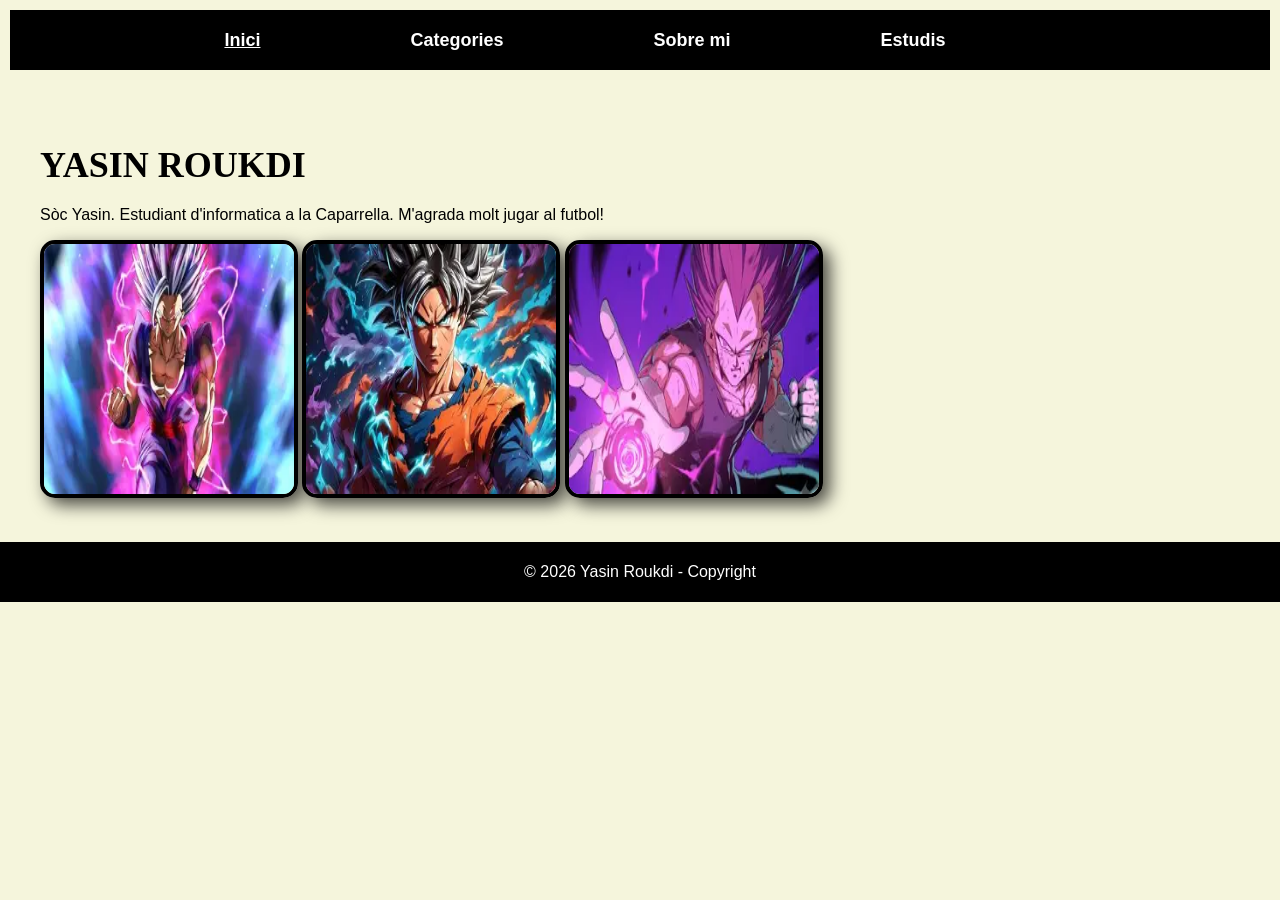
==== index.html @ 5b903a2b "Add files via upload" ====
<!DOCTYPE html>
<html lang="ca">

<head>
    <meta charset="UTF-8">
    <meta name="viewport" content="width=device-width, initial-scale=1.0">
    <title>Estructura Bàsica amb etiquetes semàntiques</title>
    <link rel="stylesheet" href="./css/style.css">
</head>

<body>
    <header>
        <nav>
            <ul>
                <li><a class="active" href="index.html">Inici</a></li>
                <li><a href="../pages/categories.html">Categories</a></li>
                <li><a href="../pages/sobre_mi.html">Sobre mi</a></li>
                <li><a href="../pages/estudis.html">Estudis</a></li>
            </ul>
        </nav>

</body>

<body>
    </header>
    <div class="content">

        <h1>Yasin Roukdi</h1>
        <p>Sòc Yasin. Estudiant d'informatica a la Caparrella. M'agrada molt jugar al futbol!</p>
        <img src="../images/gohan.webp" alt="gohan">
        <img src="../images/goku.webp" alt="goku">
        <img src="../images/vegeta.webp" alt="vegeta">

    </div>

    <footer>
        <p>&copy; 2026 Yasin Roukdi - Copyright</p>
    </footer>

</body>

</html>
---- css/style.css ----
body {
    font-family: Arial, sans-serif;
    background-color: beige;
    margin: 0;
    padding: 0;
}

.content {
    padding: 40px;
}

nav {
    list-style-type: none;
    margin: 10px;
    padding: 0;
    background-color: #000000;
    display: flex;
    justify-content: space-around;
    align-items: center;
    height: 60px;
}

ul li {
    float: left;
    margin-right: 150px;
}

nav li a {
    color: #ffffff;
    text-decoration: none;
    font-weight: bold;
    font-size: 18px;
}

nav li a:hover,
nav li a.active {
    text-decoration: underline;
}

h1 {
    font-family: 'Times New Roman', Times, serif;
    font-size: 36px;
    text-transform: uppercase;
    margin-bottom: 20px;
}

h2 {
    font-family: Arial, sans-serif;
    font-size: 24px;
    margin-top: 20px;
}

.subtitle {
    font-weight: bold;
    font-size: 16px;
    margin-bottom: 30px;
}

.gallery-row {
    display: flex;
    flex-wrap: wrap;
    gap: 20px;
    margin-bottom: 20px;
}

.gallery-thumb {
    width: 250px;
    height: 350px;
    object-fit: cover;
    border-radius: 30px;
    border: 20px solid rgb(138, 98, 23);
    box-shadow: 5px 8px 15px rgba(0, 0, 0, 0.5);
}

.flex-container {
    display: flex;
    gap: 30px;
    margin-top: 20px;
}

.text-card {
    background-color: #cccccc;
    border: 2px solid #999999;
    border-radius: 20px;
    padding: 25px;
    width: 45%;
    box-shadow: 5px 8px 15px rgba(0, 0, 0, 0.4);
    font-size: 16px;
    line-height: 1.5;
}

img {
    border: 4px solid rgb(0, 0, 0);
    box-shadow: 7px 7px 17px rgba(0, 0, 0, 0.70);
    border-radius: 15px;
    width: 250px;
    height: 250px;
}

footer {
    color: #ffffff;
    list-style-type: none;
    margin: 0;
    padding: 0;
    background-color: #000000;
    display: flex;
    justify-content: space-around;
    align-items: center;
    height: 60px;
}

.contingut-principal {
    background-color: #ffffff;
    color: #333333;
    border: 2px solid #001f54;
    width: 800px;
}

table {
    width: 100%;
    border-collapse: collapse;
    background-color: #fff;
    box-shadow: 0 2px 5px rgba(0, 0, 0, 0.1);
}

th,
td {
    border: 1px solid #ccc;
    padding: 10px;
    text-align: left;
    vertical-align: top;
    font-size: 13px;
    width: 16.66%;
}

th {
    background-color: #fff;
    font-weight: bold;
    text-align: center;
}

.time-col {
    text-align: center;
    vertical-align: middle;
    font-weight: normal;
    background-color: #fff;
}

.break-row td {
    background-color: #fff;
    height: 20px;
    padding: 4px 10px;
    vertical-align: middle;
}

.subject-title {
    font-weight: bold;
    margin-bottom: 5px;
}

.teacher,
.room,
.group {
    margin: 2px 0;
}

.bg-green {
    background-color: #a3f7a1;
}

.bg-beige {
    background-color: #fce4d6;
}

.bg-purple {
    background-color: #e2bbf0;
}

.bg-lime {
    background-color: #d1e289;
}

.bg-pink {
    background-color: #f77ee4;
}

.bg-brown {
    background-color: #ca8a6b;
    color: #fff;
}

.bg-blue {
    background-color: #b4c6e7;
}
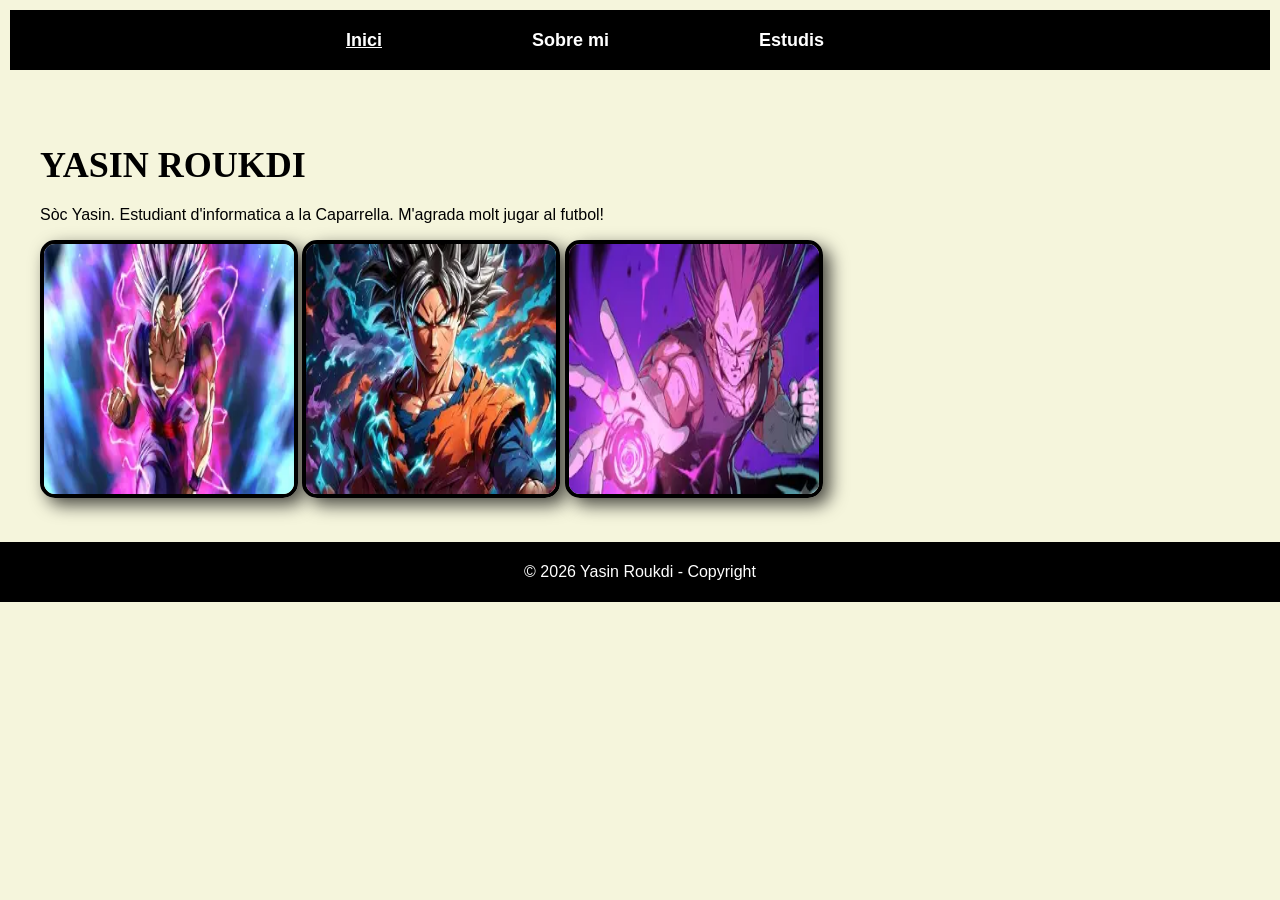
==== commit b6c2a183: "Add files via upload" ====
--- a/index.html
+++ b/index.html
@@ -13,9 +13,8 @@
         <nav>
             <ul>
                 <li><a class="active" href="index.html">Inici</a></li>
-                <li><a href="../pages/categories.html">Categories</a></li>
-                <li><a href="../pages/sobre_mi.html">Sobre mi</a></li>
-                <li><a href="../pages/estudis.html">Estudis</a></li>
+                <li><a href="./pages/sobre_mi.html">Sobre mi</a></li>
+                <li><a href="./pages/estudis.html">Estudis</a></li>
             </ul>
         </nav>
 
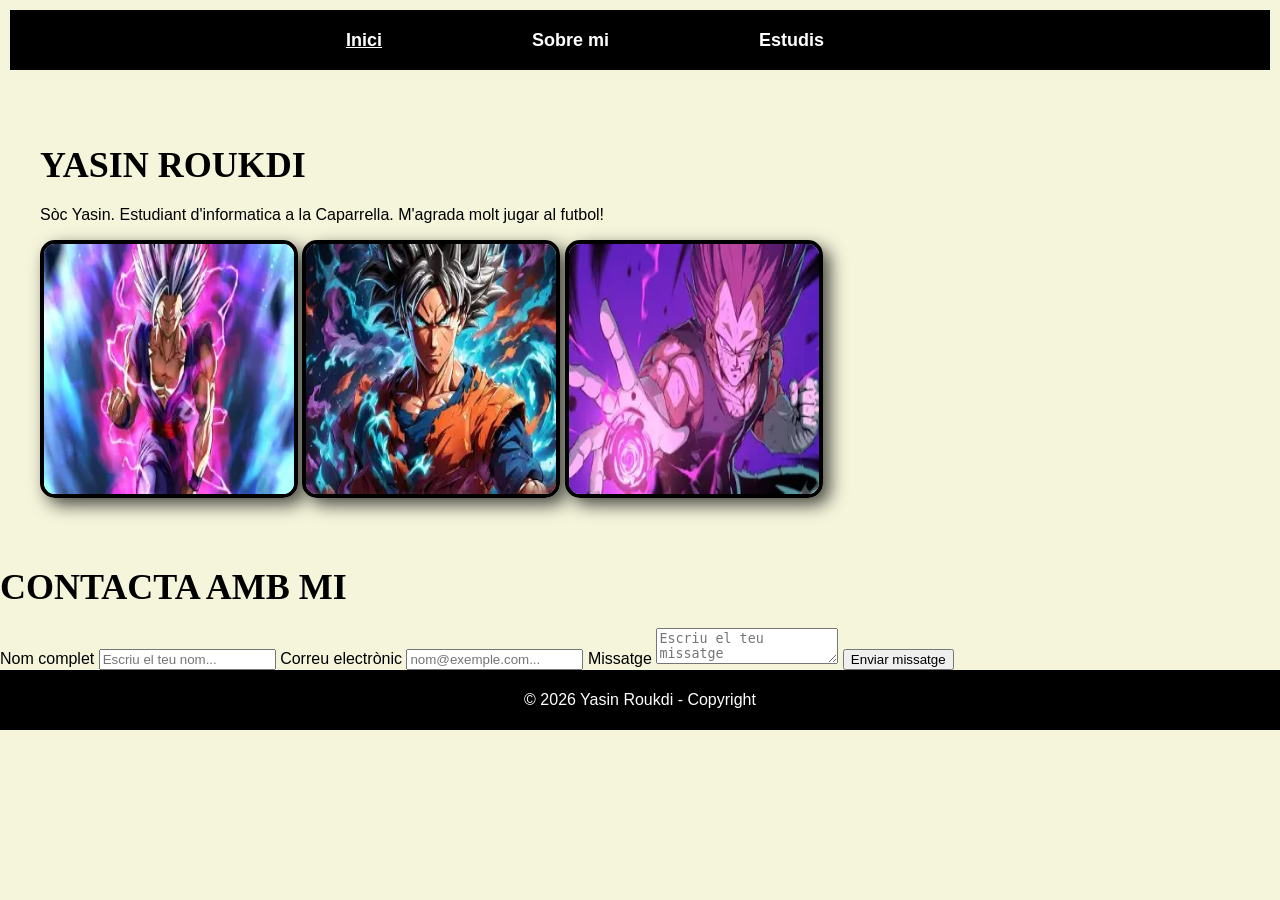
==== commit f6e84042: "Add files via upload" ====
--- a/index.html
+++ b/index.html
@@ -12,25 +12,40 @@
     <header>
         <nav>
             <ul>
-                <li><a class="active" href="index.html">Inici</a></li>
+                <li><a class="active" href="./index.html">Inici</a></li>
                 <li><a href="./pages/sobre_mi.html">Sobre mi</a></li>
                 <li><a href="./pages/estudis.html">Estudis</a></li>
             </ul>
         </nav>
-
+    </header>
 </body>
 
 <body>
+    <header>
+        <div class="content">
+
+            <h1>Yasin Roukdi</h1>
+            <p>Sòc Yasin. Estudiant d'informatica a la Caparrella. M'agrada molt jugar al futbol!</p>
+            <img src="./images/gohan.webp" alt="gohan">
+            <img src="./images/goku.webp" alt="goku">
+            <img src="./images/vegeta.webp" alt="vegeta">
+
+        </div>
     </header>
-    <div class="content">
+    <h1>Contacta amb mi</h1>
+    
+    <form action="#" method="post">
+        <label for="nom">Nom complet</label>
+        <input type="text" id="nom" name="nom" placeholder="Escriu el teu nom..."></input>
 
-        <h1>Yasin Roukdi</h1>
-        <p>Sòc Yasin. Estudiant d'informatica a la Caparrella. M'agrada molt jugar al futbol!</p>
-        <img src="../images/gohan.webp" alt="gohan">
-        <img src="../images/goku.webp" alt="goku">
-        <img src="../images/vegeta.webp" alt="vegeta">
+        <label for="email">Correu electrònic</label>
+        <input type="email" id="email" name="email" placeholder="nom@exemple.com..."></input>
 
-    </div>
+        <label for="missatge">Missatge</label>
+        <textarea id="missatge" name="email" placeholder="Escriu el teu missatge"></textarea>
+
+        <button type="submit">Enviar missatge</button>
+    </form>
 
     <footer>
         <p>&copy; 2026 Yasin Roukdi - Copyright</p>
@@ -38,4 +53,6 @@
 
 </body>
 
+
+
 </html>
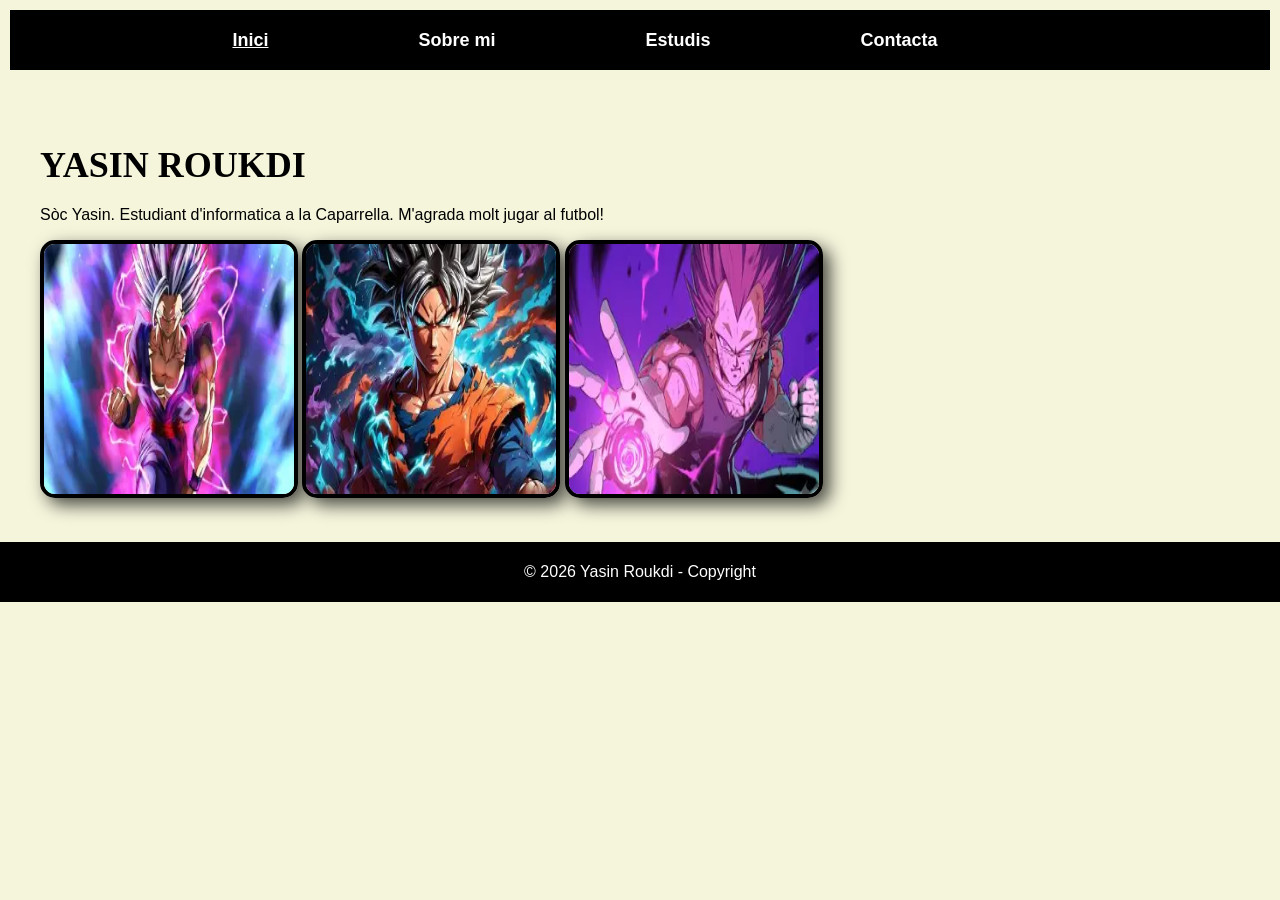
==== commit 3434c215: "Add files via upload" ====
--- a/index.html
+++ b/index.html
@@ -15,6 +15,7 @@
                 <li><a class="active" href="./index.html">Inici</a></li>
                 <li><a href="./pages/sobre_mi.html">Sobre mi</a></li>
                 <li><a href="./pages/estudis.html">Estudis</a></li>
+                <li><a href="./pages/contacta.html">Contacta</a></li>
             </ul>
         </nav>
     </header>
@@ -32,20 +33,6 @@
 
         </div>
     </header>
-    <h1>Contacta amb mi</h1>
-    
-    <form action="#" method="post">
-        <label for="nom">Nom complet</label>
-        <input type="text" id="nom" name="nom" placeholder="Escriu el teu nom..."></input>
-
-        <label for="email">Correu electrònic</label>
-        <input type="email" id="email" name="email" placeholder="nom@exemple.com..."></input>
-
-        <label for="missatge">Missatge</label>
-        <textarea id="missatge" name="email" placeholder="Escriu el teu missatge"></textarea>
-
-        <button type="submit">Enviar missatge</button>
-    </form>
 
     <footer>
         <p>&copy; 2026 Yasin Roukdi - Copyright</p>
